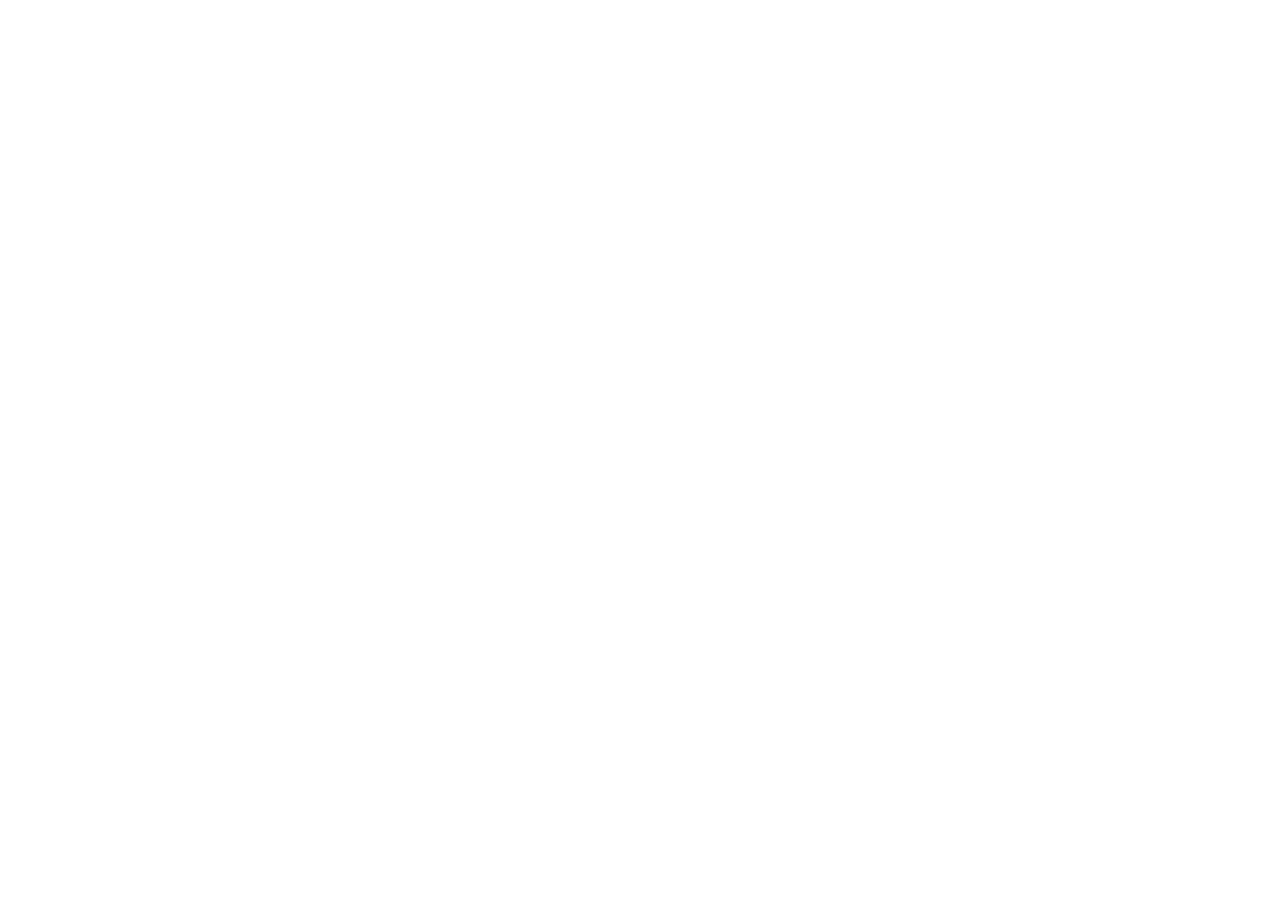
==== index.html @ 098f768c "js homework 2" ====
<!DOCTYPE html>
<html lang="en">
<head>
    <meta charset="UTF-8">
    <meta name="viewport" content="width=device-width, initial-scale=1.0">
    <title>Document</title>
</head>
<body>
    <script src="./js/task-1.js" defer></script>
    <script src="./js/task-2.js" defer></script>
    <script src="./js/task-3.js" defer></script>
    <script src="./js/task-4.js" defer></script>
</body>
</html>
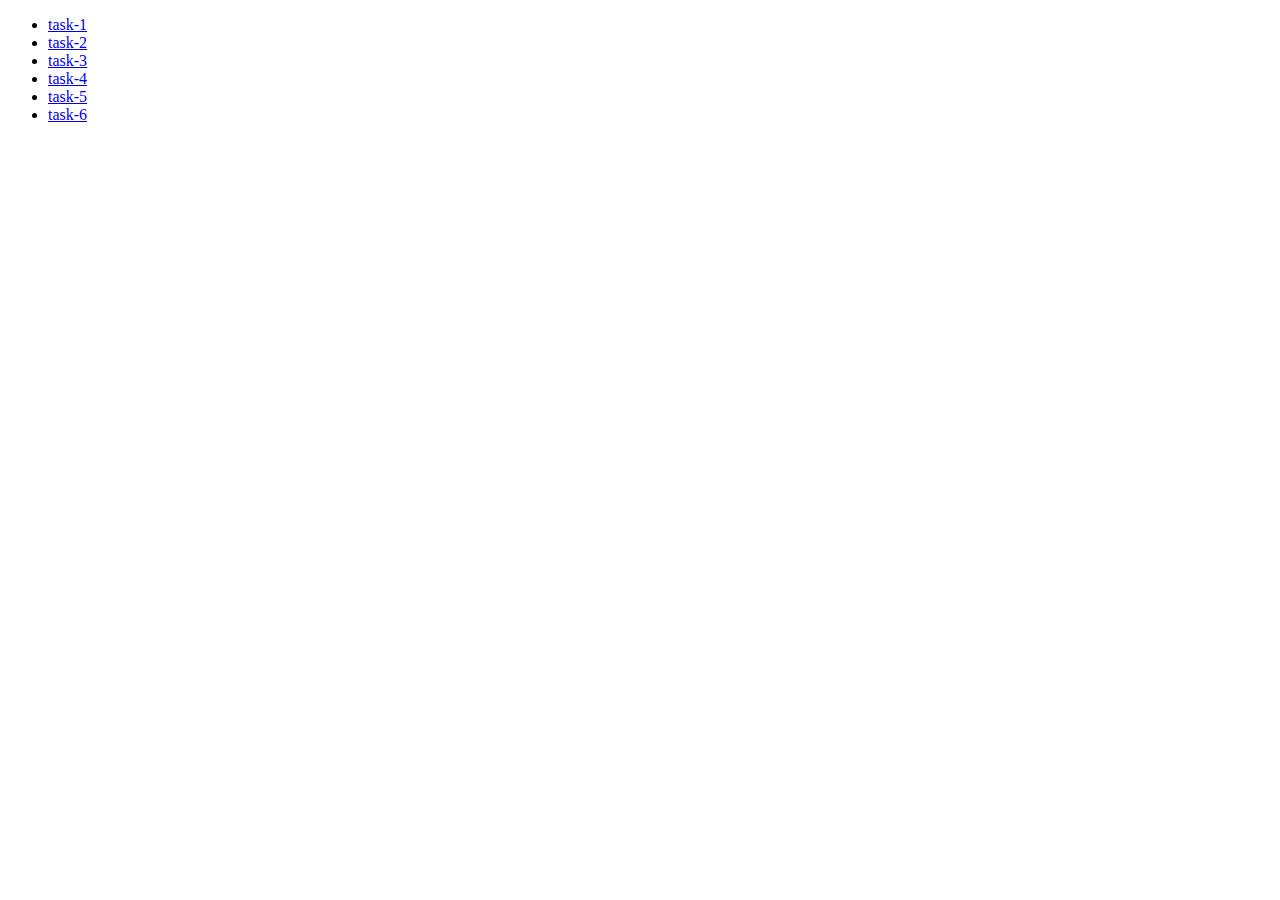
==== commit 784bc53a: "Update index.html" ====
--- a/index.html
+++ b/index.html
@@ -1,14 +1,34 @@
 <!DOCTYPE html>
 <html lang="en">
+
 <head>
-    <meta charset="UTF-8">
-    <meta name="viewport" content="width=device-width, initial-scale=1.0">
-    <title>Document</title>
+    <meta charset="UTF-8" />
+    <meta name="viewport" content="width=device-width, initial-scale=1.0" />
+    <title>Об'єктна модель документа</title>
+    <link rel="stylesheet" href="./css/styles.css" />
 </head>
+
 <body>
-    <script src="./js/task-1.js" defer></script>
-    <script src="./js/task-2.js" defer></script>
-    <script src="./js/task-3.js" defer></script>
-    <script src="./js/task-4.js" defer></script>
+    <ul>
+        <li>
+            <a href="./task-1.html">task-1</a>
+        </li>
+        <li>
+            <a href="./task-2.html">task-2</a>
+        </li>
+        <li>
+        <a href="./task-3.html">task-3</a>
+        </li>
+        <li>
+            <a href="./task-4.html">task-4</a>
+        </li>
+        <li>
+            <a href="./task-5.html">task-5</a>
+        </li>
+        <li>
+        <a href="./task-6.html">task-6</a>
+        </li>
+    </ul>
 </body>
+
 </html>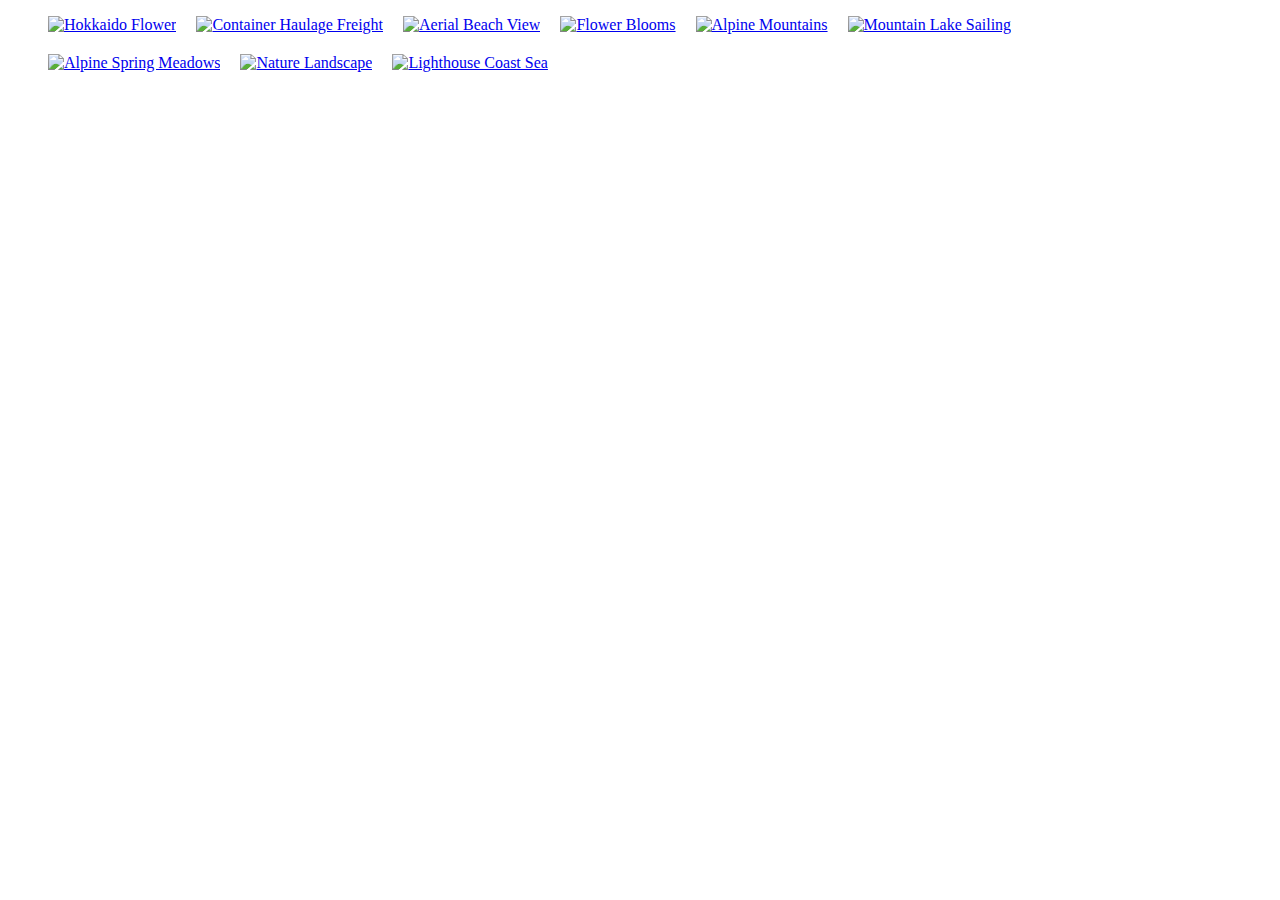
==== commit 5add3a96: "js-hw-08" ====
--- a/index.html
+++ b/index.html
@@ -1,34 +1,22 @@
 <!DOCTYPE html>
 <html lang="en">
+<head>
+    <meta charset="UTF-8">
+    <meta name="viewport" content="width=device-width, initial-scale=1.0">
+    <title>Document</title>
+    <link rel="stylesheet" href="./css/styles.css" />
+    <link href="
+    https://cdn.jsdelivr.net/npm/basiclightbox@5.0.4/dist/basicLightbox.min.css
+    " rel="stylesheet">
 
-<head>
-    <meta charset="UTF-8" />
-    <meta name="viewport" content="width=device-width, initial-scale=1.0" />
-    <title>Об'єктна модель документа</title>
-    <link rel="stylesheet" href="./css/styles.css" />
 </head>
+<body>
+    <ul class="gallery"></ul>
+    <script src="./js/gallery.js" defer></script>
+    <script src="
+    https://cdn.jsdelivr.net/npm/basiclightbox@5.0.4/dist/basicLightbox.min.js
+    "></script>
+</body>
+</html>
 
-<body>
-    <ul>
-        <li>
-            <a href="./task-1.html">task-1</a>
-        </li>
-        <li>
-            <a href="./task-2.html">task-2</a>
-        </li>
-        <li>
-        <a href="./task-3.html">task-3</a>
-        </li>
-        <li>
-            <a href="./task-4.html">task-4</a>
-        </li>
-        <li>
-            <a href="./task-5.html">task-5</a>
-        </li>
-        <li>
-        <a href="./task-6.html">task-6</a>
-        </li>
-    </ul>
-</body>
-
-</html>+<script></script>--- a/css/styles.css
+++ b/css/styles.css
@@ -0,0 +1,9 @@
+.gallery{
+    width: 1128px;
+    display: flex;
+    flex-wrap: wrap;
+    gap: 20px;
+}
+.gallery-item{
+   list-style-type: none;
+}
